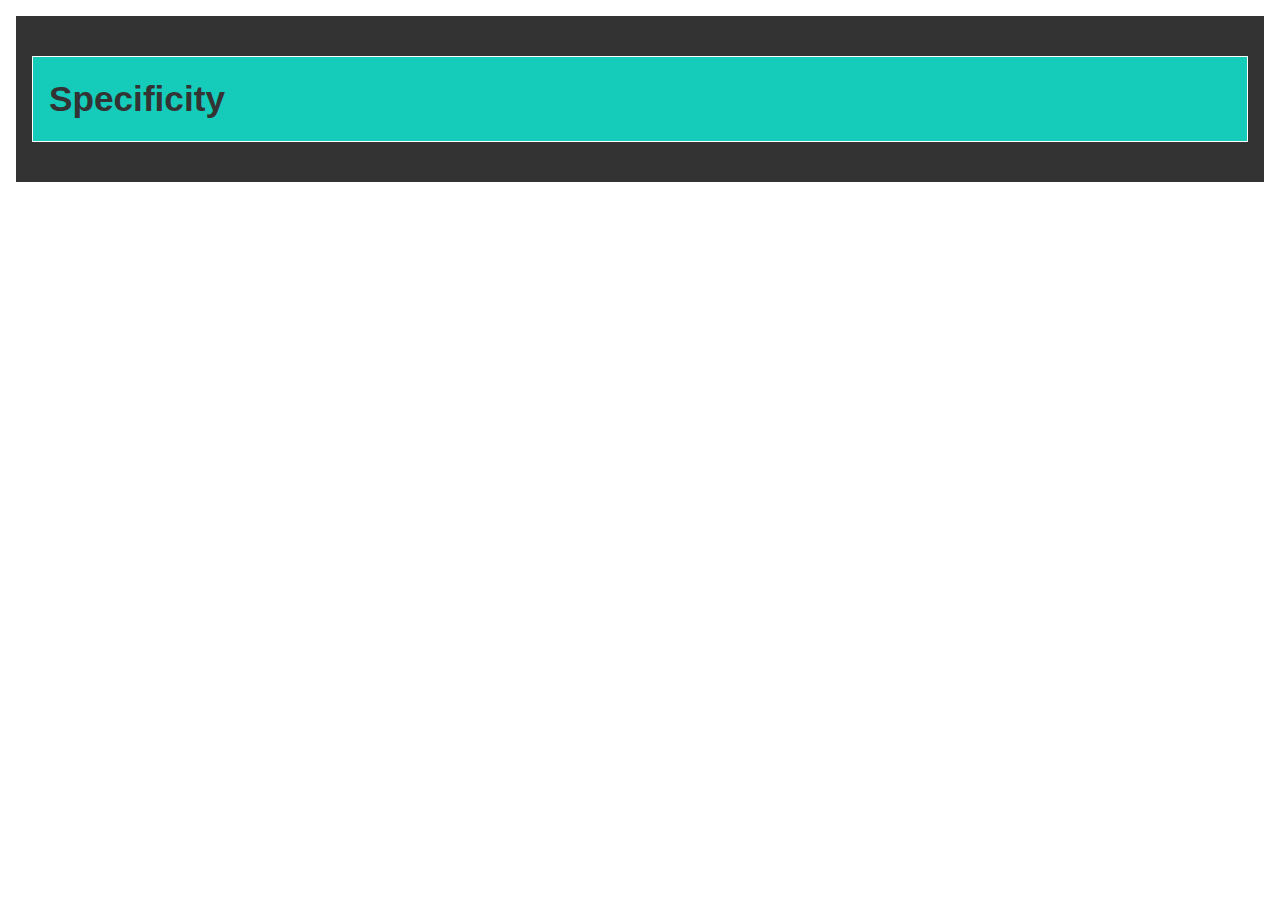
==== index.html @ 97326947 "making updates" ====
<!DOCTYPE html>
<html lang="en">
<head>
  <meta charset="UTF-8">
  <meta name="viewport" content="width=device-width, initial-scale=1.0">
  <link rel="stylesheet" href="style.css">
  <link rel="stylesheet" href="style-2.css">
  <title>Specificity</title>
</head>
<body>
  <div class="container">
    <!-- <h1 class="heading" id="main" style="color: yellow">Specificity</h1> -->
    <h1 class="heading" id="main" >Specificity</h1>
  </div>

  <!-- <p style="color: red">Lorem ipsum dolor sit amet consectetur adipisicing elit. Vero, debitis.</p>
  <p id="text" class="paragraph" style="color:deepskyblue">Lorem ipsum dolor sit amet consectetur, adipisicing elit. Commodi, iusto.</p> -->
</body>
</html>
---- style.css ----
body {
	font-family: Graphik, -apple-system, BlinkMacSystemFont, "Segoe UI", Roboto, Oxygen, Ubuntu, Cantarell, "Fira Sans",
		"Droid Sans", "Helvetica Neue", sans-serif;
	font-weight: 400;
	-webkit-font-smoothing: antialiased;
	-moz-osx-font-smoothing: grayscale;
	margin: 0;
	padding: 1rem;
	color: rgba(0, 0, 0, 0.7);
	font-size: 110%;
	box-sizing: border-box;
	line-height: 1.5;
}
/* ================================================
            Intro
================================================ */

/* inheriting styles from a parent */
div {
	color: #15ccbb;
	background-color: #333;
	padding: 1rem;
}

/* Targeting an element by name */
/* h1 {
	color: white !important;
	border: 1px solid white !important;
	padding: 1rem;
} */

h1 {
	color: white;
	border: 1px solid white;
	padding: 1rem;
}

/* Targeting an element by class */
.heading {
	color: #333;
	background-color: #15ccbb;
}

/* Targeting an element by id */
/* #main {
	color: purple;
	border: 3px solid purple;
	border-radius: 3px;
	padding: 1rem;
} */

/* p {
	color: blue;
} */

/* p.paragraph {
	color: purple;
} */

/* .paragraph {
	color: green;
} */

/* #text {
	color: magenta;
} */
---- style-2.css ----
/* #main {
	color: red;
} */
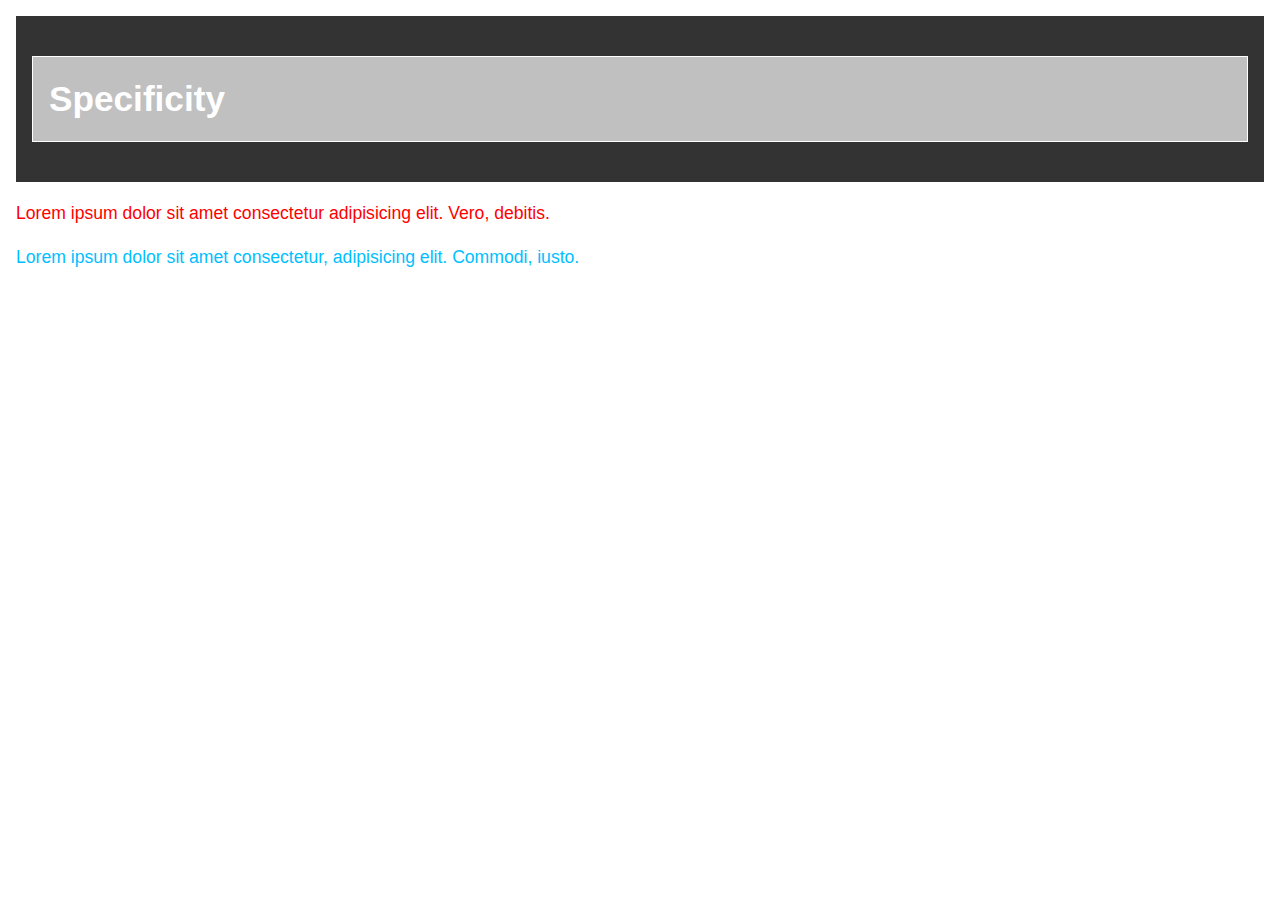
==== commit bba4ceaa: "finished script draft" ====
--- a/index.html
+++ b/index.html
@@ -3,18 +3,17 @@
 <head>
   <meta charset="UTF-8">
   <meta name="viewport" content="width=device-width, initial-scale=1.0">
+  <link rel="stylesheet" href="style-2.css">
   <link rel="stylesheet" href="style.css">
-  <link rel="stylesheet" href="style-2.css">
   <title>Specificity</title>
 </head>
 <body>
   <div class="container">
-    <!-- <h1 class="heading" id="main" style="color: yellow">Specificity</h1> -->
-    <h1 class="heading" id="main" >Specificity</h1>
+    <h1 class="heading" id="main" style="color: magenta;">Specificity</h1>
   </div>
 
-  <!-- <p style="color: red">Lorem ipsum dolor sit amet consectetur adipisicing elit. Vero, debitis.</p>
-  <p id="text" class="paragraph" style="color:deepskyblue">Lorem ipsum dolor sit amet consectetur, adipisicing elit. Commodi, iusto.</p> -->
+  <p style="color: red">Lorem ipsum dolor sit amet consectetur adipisicing elit. Vero, debitis.</p>
+  <p id="text" class="paragraph" style="color:deepskyblue">Lorem ipsum dolor sit amet consectetur, adipisicing elit. Commodi, iusto.</p>
 </body>
 </html>
 
--- a/style-2.css
+++ b/style-2.css
@@ -1,3 +1,3 @@
-/* #main {
-	color: red;
-} */
+#main {
+	color: navy;
+}
--- a/style.css
+++ b/style.css
@@ -22,45 +22,44 @@
 	padding: 1rem;
 }
 
-/* Targeting an element by name */
-/* h1 {
-	color: white !important;
-	border: 1px solid white !important;
-	padding: 1rem;
-} */
-
-h1 {
-	color: white;
-	border: 1px solid white;
-	padding: 1rem;
-}
-
 /* Targeting an element by class */
 .heading {
 	color: #333;
 	background-color: #15ccbb;
 }
 
+/* Targeting an element by name */
+h1 {
+	color: white !important;
+	border: 1px solid white !important;
+	padding: 1rem;
+}
+
+/* matching specificity - lowest wins */
+#main {
+	color: yellow;
+	border: 5px solid yellow;
+}
+
 /* Targeting an element by id */
-/* #main {
+#main {
+	color: cornflowerblue;
+	background-color: silver;
+	border: 5px solid cornflowerblue;
+}
+
+p {
+	color: blue;
+}
+
+p.paragraph {
 	color: purple;
-	border: 3px solid purple;
-	border-radius: 3px;
-	padding: 1rem;
-} */
+}
 
-/* p {
-	color: blue;
-} */
+.paragraph {
+	color: green;
+}
 
-/* p.paragraph {
-	color: purple;
-} */
-
-/* .paragraph {
-	color: green;
-} */
-
-/* #text {
+#text {
 	color: magenta;
-} */
+}
